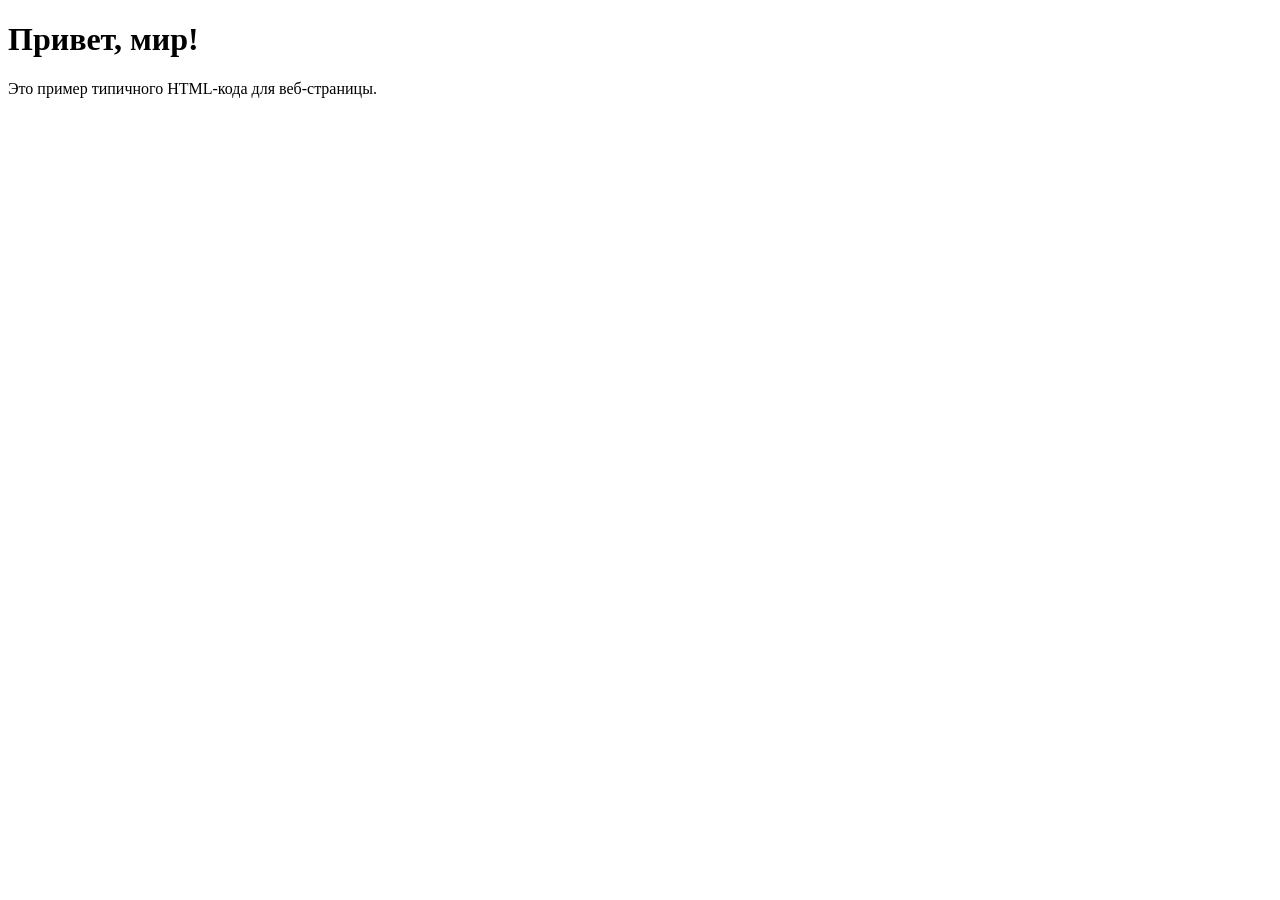
==== index.html @ ee58db2f "first commit" ====
<!DOCTYPE html>
<html lang="ru">
<head>
    <meta charset="UTF-8">
    <meta name="viewport" content="width=device-width, initial-scale=1.0">
    <title>Моя первая страница</title>
</head>
<body>

    <h1>Привет, мир!</h1>
    <p>Это пример типичного HTML-кода для веб-страницы.</p>

</body>
</html>
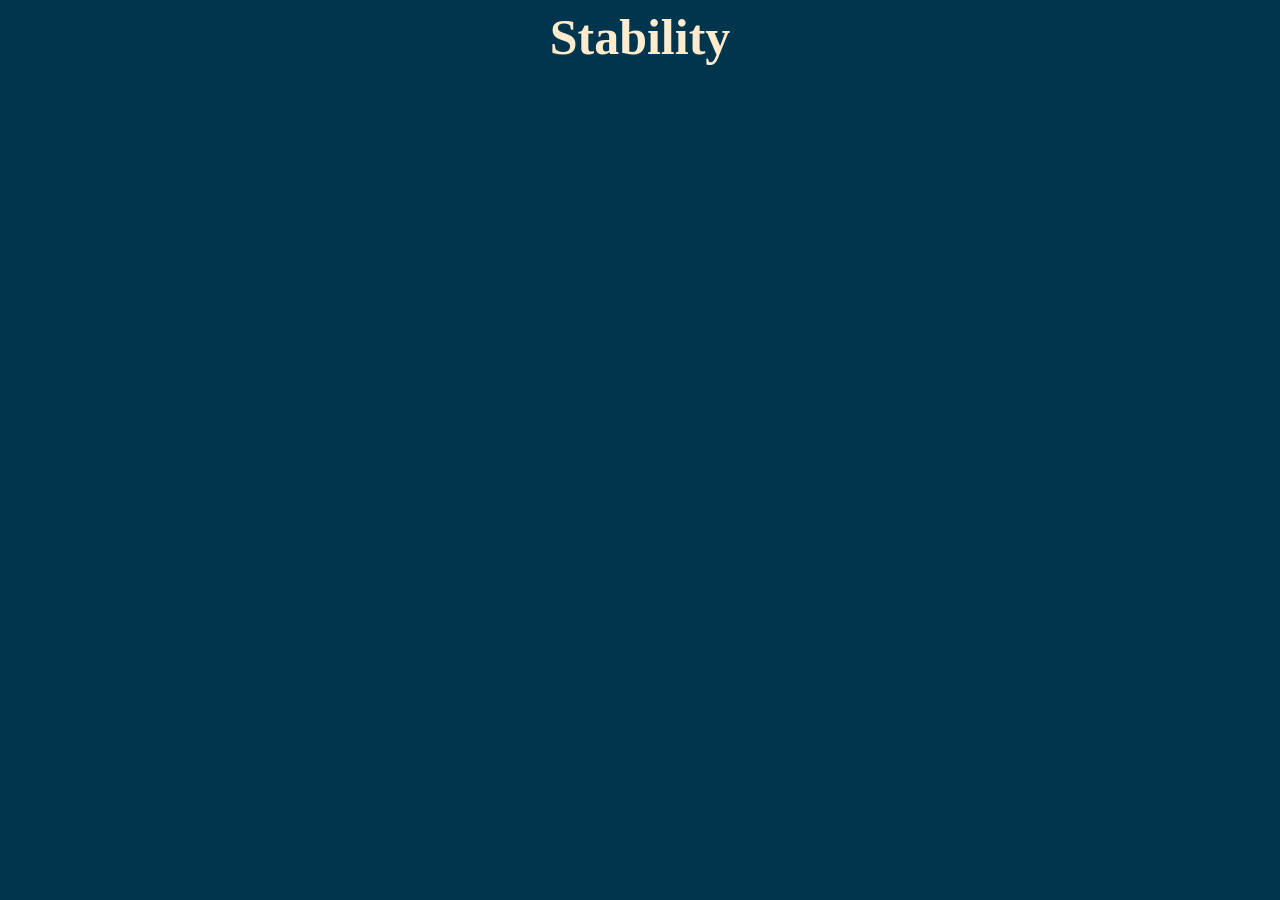
==== commit 3bb2a43b: "update" ====
--- a/index.html
+++ b/index.html
@@ -1,14 +1,16 @@
-<!DOCTYPE html>
-<html lang="ru">
-<head>
-    <meta charset="UTF-8">
-    <meta name="viewport" content="width=device-width, initial-scale=1.0">
-    <title>Моя первая страница</title>
-</head>
-<body>
+<html>
+    <head>
+<link rel="stylesheet" href="index.css">       
+<meta charset="utf-8">
+        <style>
+            body {
+                background-color: rgb(0, 53, 78);
+            }
+        </style>
 
-    <h1>Привет, мир!</h1>
-    <p>Это пример типичного HTML-кода для веб-страницы.</p>
+    </head>
+    <body>
+        <h1 class="Text-1">Stability</h1>
 
-</body>
+    </body>
 </html>
--- a/index.css
+++ b/index.css
@@ -0,0 +1,6 @@
+.Text-1{
+    color:blanchedalmond;
+    text-align: center;
+    font-size: 50px;
+    
+}
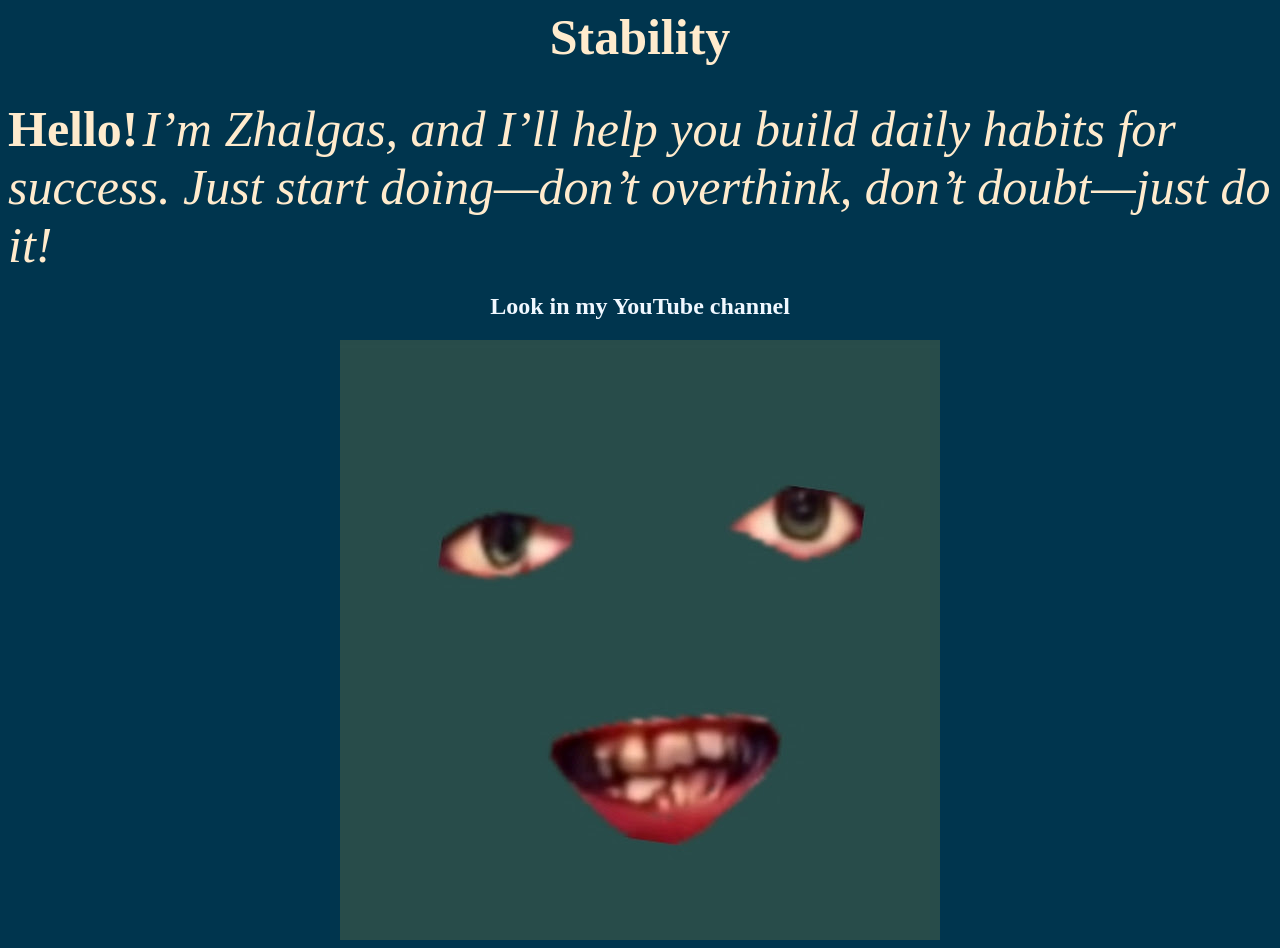
==== commit 0909c928: "День 7: добавил summary.html" ====
--- a/index.html
+++ b/index.html
@@ -11,6 +11,10 @@
     </head>
     <body>
         <h1 class="Text-1">Stability</h1>
-
+        <strong class="Text-1">Hello!</strong>
+        <em class="Text-1">I’m Zhalgas, and I’ll help you build daily habits for success. Just start doing—don’t overthink, don’t doubt—just do it!</em>
+        <h2 class="Channel">Look in my YouTube channel</h2>
+        <a href="https://www.youtube.com/@zhalgaskamebov"> 
+            <img src="channels4_profile.jpg" alt="ZhalGUS" class="channel1"></a>
     </body>
 </html>
--- a/index.css
+++ b/index.css
@@ -2,5 +2,16 @@
     color:blanchedalmond;
     text-align: center;
     font-size: 50px;
+    text-align: center;
+}
+
+.Channel{
+    color:aliceblue;
+    text-align: center;
+}
+.channel1{
+    display: block;
+    margin-left: auto;
+    margin-right: auto;
     
 }
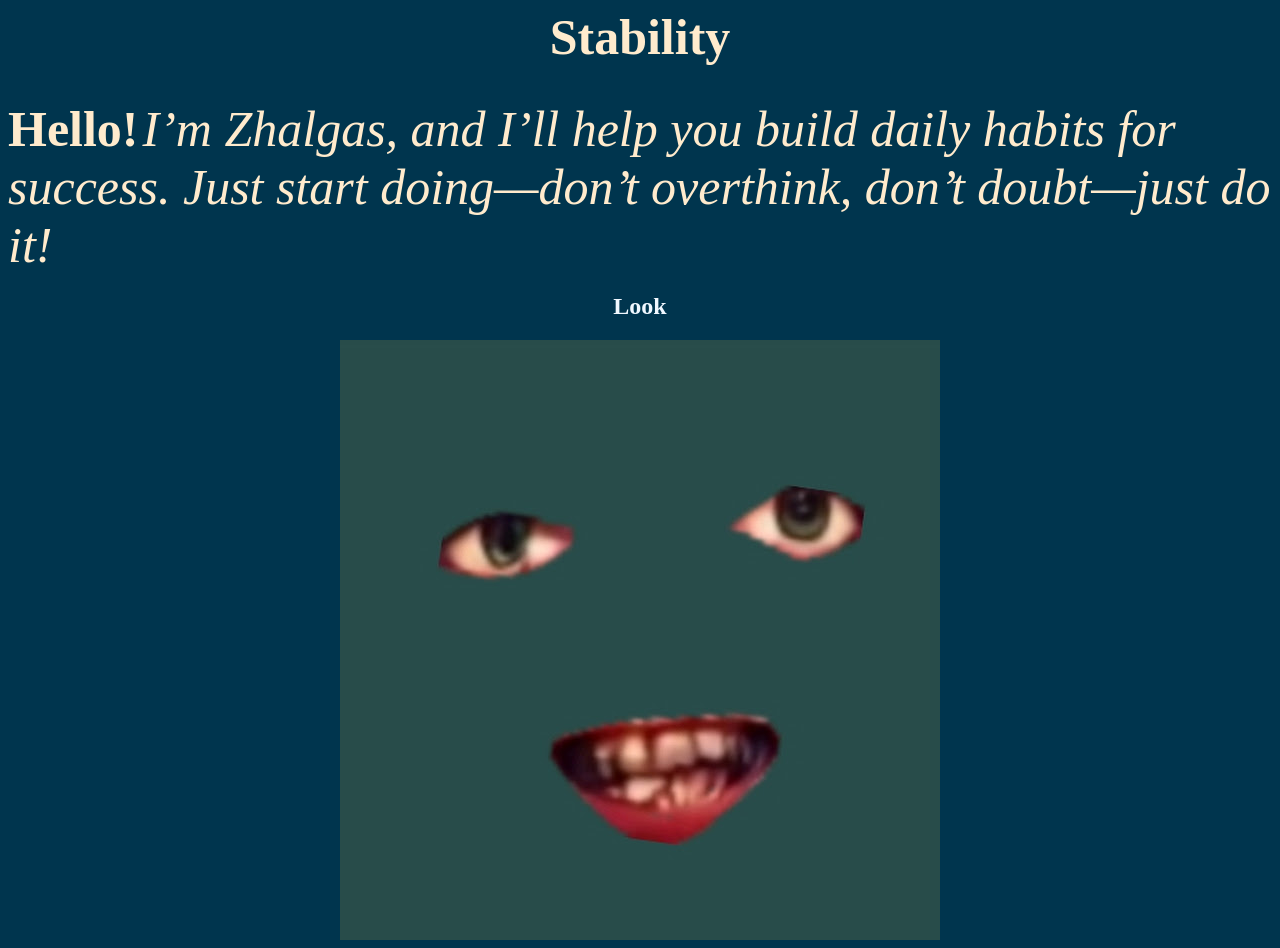
==== commit 65e49c8d: "Добавил мой планы на год" ====
--- a/index.html
+++ b/index.html
@@ -13,8 +13,8 @@
         <h1 class="Text-1">Stability</h1>
         <strong class="Text-1">Hello!</strong>
         <em class="Text-1">I’m Zhalgas, and I’ll help you build daily habits for success. Just start doing—don’t overthink, don’t doubt—just do it!</em>
-        <h2 class="Channel">Look in my YouTube channel</h2>
-        <a href="https://www.youtube.com/@zhalgaskamebov"> 
+        <h2 class="Channel">Look</h2>
+        <a href="summary.html"> 
             <img src="channels4_profile.jpg" alt="ZhalGUS" class="channel1"></a>
     </body>
 </html>
